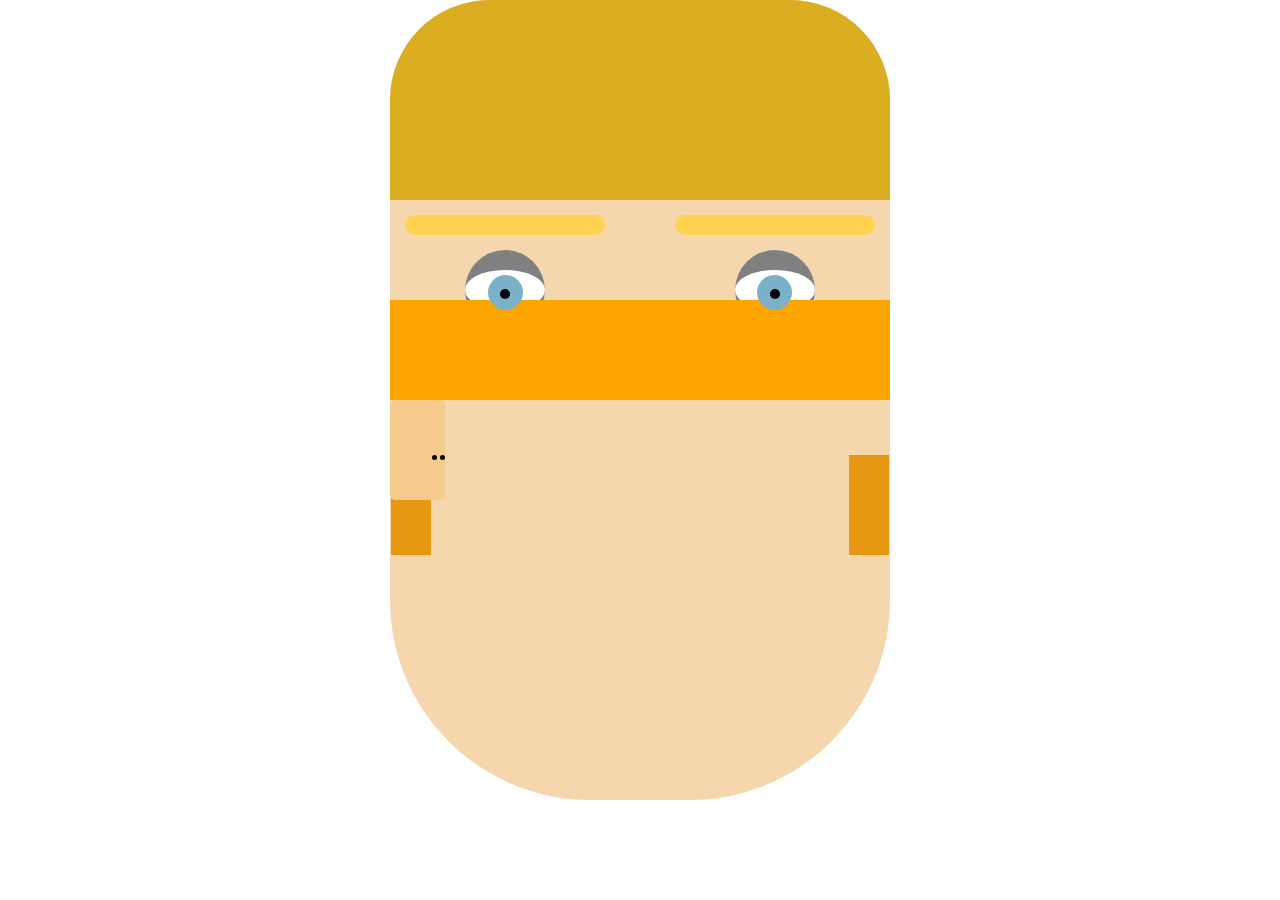
==== m2m8uf101_lzorita/index.html @ adf358c5 "Add files via upload" ====
<!DOCTYPE html>
<html lang="en">
<head>
  <meta charset="UTF-8">
  <meta name="viewport" content="width=device-width, initial-scale=1.0">
  <meta http-equiv="X-UA-Compatible" content="ie=edge">
  <title>Potato</title>
  <link rel="stylesheet" href="m2m8uf101_lzorita.css">
</head>
<body>
  <div class="cap">
    <div class="pel">

    </div>
    <div class="ulls">
      <div class="ceies">
        <div class="cella esquerra"></div>
        <div class="cella dreta"></div>
      </div>
      <div class="parpelles">
        <div class="parpella esquerra"></div>
        <div class="parpella dreta"></div>
      </div>
      <div class="pestanyes">
        <div class="pestanya esquerra"></div>
        <div class="pestanya dreta"></div>
      </div>
      <div class="irises">
        <div class="iris esquerra"></div>
        <div class="iris dreta"></div>
      </div>
      <div class="pupiles">
        <div class="pupila esquerra"></div>
        <div class="pupila dreta"></div>
      </div>
    </div>
    <div class="orelles">
      <div class="orella esquerra"></div>
      <div class="orella dreta"></div>
    </div>
    <div class="nas">
      <div class="forat esquerra"></div>
      <div class="forat dreta"></div>
    </div>
    <div class="boca">

    </div>

  </div>
</body>
</html>
---- m2m8uf101_lzorita/m2m8uf101_lzorita.css ----
body {
  margin: 0;
  padding: 0;
}
div{
  overflow: visible;
  position: relative;
}

.esquerra{
  float: left;

}
.dreta{
  float: right;
}

.cap{
  width: 500px;
  height: 800px;
  background-color: rgb(246, 214, 172);
  margin: 0 auto;
  border-radius: 100px 100px 200px 200px;
}
.pel{
  height: 200px;
  background-color: rgb(219, 173, 33);
  border-radius: 100px 100px 0 0;
}

.ulls{
  height: 100px;
  clear: both;
}
.ceies{
  height: 20px;
  clear: both;
}
.cella{
  height: 20px;
  width: 200px;
  background-color: rgb(255, 211, 79);
  margin: 15px;
  border-radius: 30px;
}

.parpelles{
  height: 60px;
  clear: both;
}
.parpella{
  width: 80px;
  height: 80px;
  background-color: white;
  margin: 0 75px;
  border-radius: 80px;
}
.pestanyes{
  height: 80px;

  clear: both;
}
.pestanya{
  height: 40px;
  width: 80px;
  margin: 0 75px;
  top: -80px;
  border-top: solid grey 20px;
  border-bottom: solid grey 20px;
  border-radius: 45px;
}

.irises{
  /* background-color: lightpink; */
  height: 10px;
}

.iris{
  height: 10px;
  width: 10px;
  border-radius: 10px;
  background-color: black;
  margin: 0 110px;
  top: -121px;
  z-index: 5000;
}

.pupiles{
  height: 70px;
  /*background-color: pink;*/
}

.pupila{
  height: 35px;
  width: 35px;
  background-color: rgb(123, 177, 200);
  border-radius: 35px;
  margin: 0 98px;
  top: -145px;
  z-index: 500;

}

.orelles{
  height: 100px;
  background-color: orange;
}

.orella{
  height: 100px;
  width: 40px;
  background-color: rgb(231, 152, 18);
  margin: 0 1px;
}

.nas{
  height: 100px;
  background-color: rgb(245, 203, 141);
  width: 55px;
  border-radius: 5px;
}

.forat{
  background-color: black;
  height: 5px;
  width: 5px;
  border-radius: 5px;

}

.boca{

}
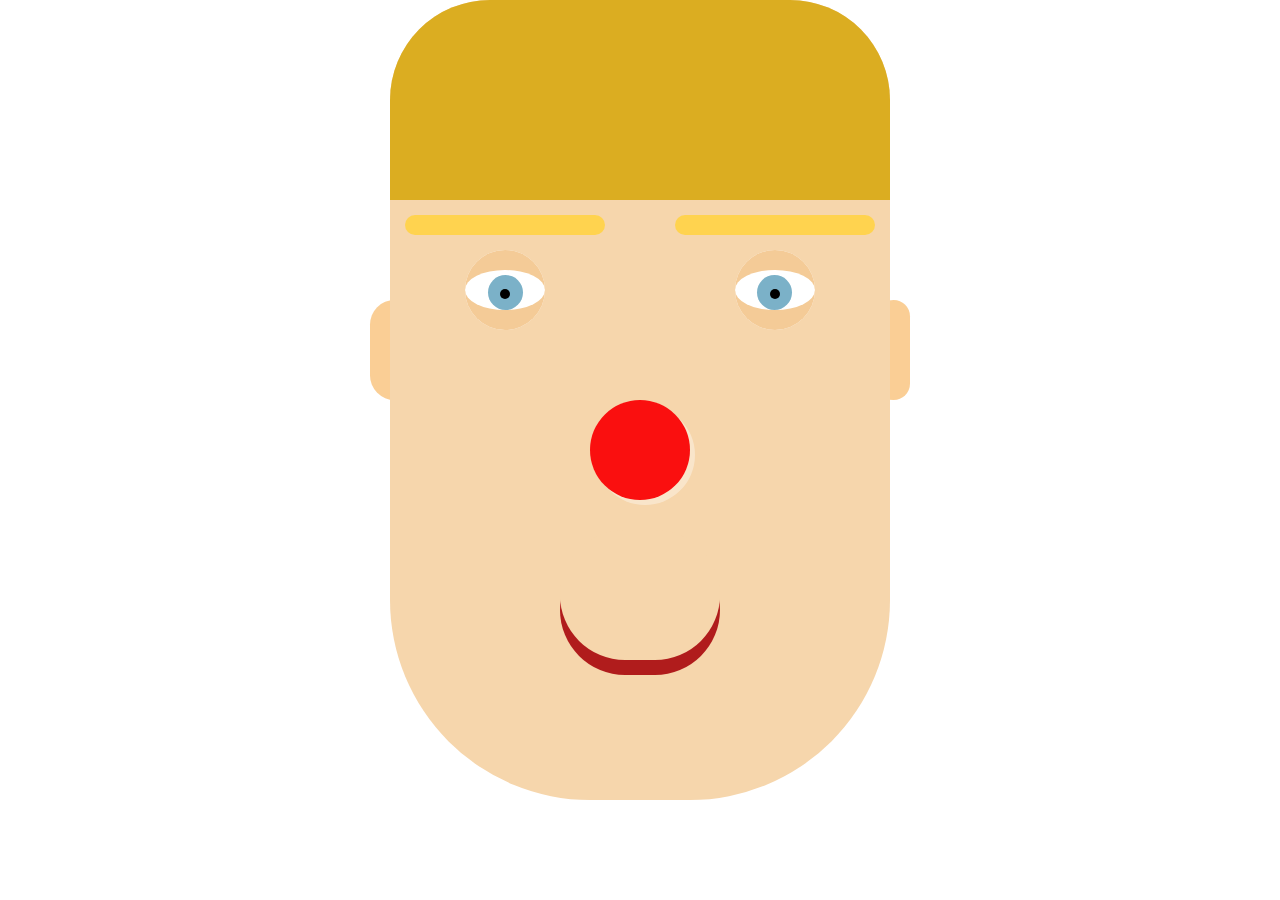
==== commit c5ab628e: "Add files via upload" ====
--- a/m2m8uf101_lzorita/index.html
+++ b/m2m8uf101_lzorita/index.html
@@ -35,8 +35,8 @@
       </div>
     </div>
     <div class="orelles">
-      <div class="orella esquerra"></div>
-      <div class="orella dreta"></div>
+      <div class="orella esquerra izq"></div>
+      <div class="orella dreta der"></div>
     </div>
     <div class="nas">
       <div class="forat esquerra"></div>
--- a/m2m8uf101_lzorita/m2m8uf101_lzorita.css
+++ b/m2m8uf101_lzorita/m2m8uf101_lzorita.css
@@ -2,6 +2,7 @@
   margin: 0;
   padding: 0;
 }
+
 div{
   overflow: visible;
   position: relative;
@@ -11,6 +12,7 @@
   float: left;
 
 }
+
 .dreta{
   float: right;
 }
@@ -22,6 +24,7 @@
   margin: 0 auto;
   border-radius: 100px 100px 200px 200px;
 }
+
 .pel{
   height: 200px;
   background-color: rgb(219, 173, 33);
@@ -32,10 +35,12 @@
   height: 100px;
   clear: both;
 }
+
 .ceies{
   height: 20px;
   clear: both;
 }
+
 .cella{
   height: 20px;
   width: 200px;
@@ -48,6 +53,7 @@
   height: 60px;
   clear: both;
 }
+
 .parpella{
   width: 80px;
   height: 80px;
@@ -55,18 +61,19 @@
   margin: 0 75px;
   border-radius: 80px;
 }
+
 .pestanyes{
   height: 80px;
-
   clear: both;
 }
+
 .pestanya{
   height: 40px;
   width: 80px;
   margin: 0 75px;
   top: -80px;
-  border-top: solid grey 20px;
-  border-bottom: solid grey 20px;
+  border-top: solid rgb(244, 203, 151) 20px;
+  border-bottom: solid rgb(244, 203, 151) 20px;
   border-radius: 45px;
 }
 
@@ -103,31 +110,55 @@
 
 .orelles{
   height: 100px;
-  background-color: orange;
+  /*
+  background-color: red;*/
+  z-index: -1;
 }
 
 .orella{
   height: 100px;
-  width: 40px;
-  background-color: rgb(231, 152, 18);
-  margin: 0 1px;
+  width: 41px;
+  background-color: rgb(250, 206, 149);
+  position: relative;
+  top: -155px;
+  border-radius: 30px 20px 20px 30px;
+}
+.izq{
+  right: 20px;
+}
+
+.der{
+  left: 20px;
 }
 
 .nas{
   height: 100px;
-  background-color: rgb(245, 203, 141);
-  width: 55px;
-  border-radius: 5px;
-}
-
-.forat{
-  background-color: black;
-  height: 5px;
-  width: 5px;
-  border-radius: 5px;
-
+  width: 100px;
+  background-color: rgb(250, 15, 15);
+  margin-left: 200px;
+  border-radius: 100px;
+  box-shadow: 5px 5px 0 rgba(255, 255, 255, 0.37);
+  animation-name: nariz;
+  animation-duration: 5s;
+  animation-delay: 0.5s;
+  animation-iteration-count: infinite;
 }
 
 .boca{
+  height: 130px;
+  width: 160px;
+  background-color: rgb(246, 214, 172);
+  border-radius: 160px;
+  box-shadow:  0 15px 0 rgb(176, 28, 28);
+  margin-left: 170px;
+  margin-top: 30px;
+}
 
+@keyframes nariz{
+  0%{
+    background-color: rgb(250, 15, 15);
+  }
+  100%{
+    background-color: rgb(255, 214, 0);
+  }
 }
